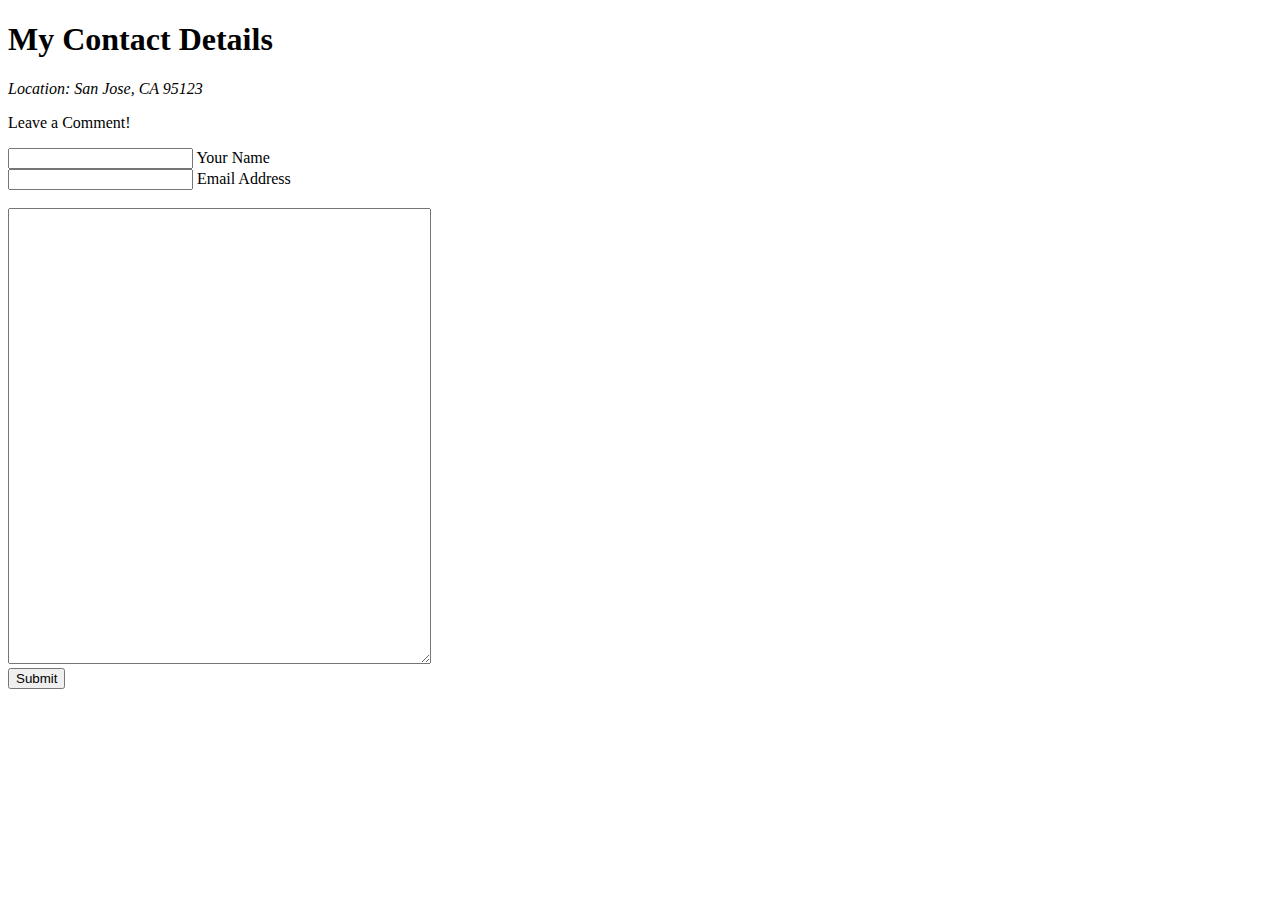
==== contact-me.html @ d781d093 "Upload of First Commit to my CV page" ====
<!DOCTYPE html>
<html lang="en" dir="ltr">

<head>
  <meta charset="utf-8">
  <title>Contact Me</title>
</head>

<body>
  <h1>My Contact Details</h1>
  <p><em>Location: San Jose, CA 95123</em></p>

  <p> Leave a Comment!</p>
  <form action="mailto:wademprice@gmail.com?subject=" Hello Wade from Your GitHub Page! method="post" autocomplete="on" enctype="text/plain">
    <input type="text" name="yourName" value="">
    <label> Your Name </label>
    <br>
    <input type="email" name="yourEmail" value="">
    <label> Email Address</label>
    <br>
    <label </label>
      <br>
      <textarea id="story" name="yourMessage" spellcheck="true" rows="30" cols="50">
    </textarea><br>
      <input type="submit" name=""="">
  </form>
</body>

</html>
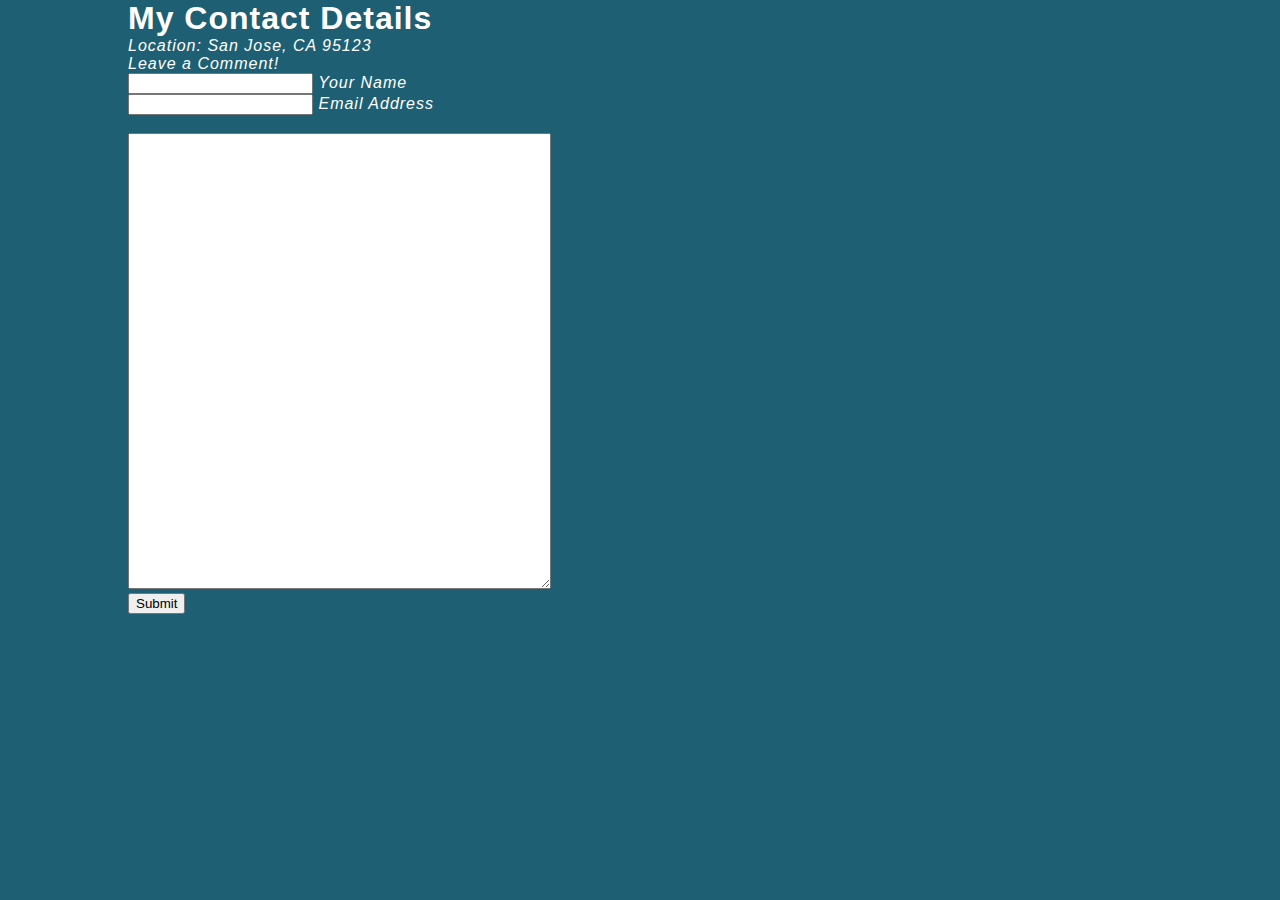
==== commit 0eeb4e60: "More basic fixes" ====
--- a/contact-me.html
+++ b/contact-me.html
@@ -1,6 +1,6 @@
 <!DOCTYPE html>
 <html lang="en" dir="ltr">
-
+<link rel="stylesheet" href="css/styles.css">
 <head>
   <meta charset="utf-8">
   <title>Contact Me</title>
@@ -10,8 +10,8 @@
   <h1>My Contact Details</h1>
   <p><em>Location: San Jose, CA 95123</em></p>
 
-  <p> Leave a Comment!</p>
-  <form action="mailto:wademprice@gmail.com?subject=" Hello Wade from Your GitHub Page! method="post" autocomplete="on" enctype="text/plain">
+  <p>Leave a Comment!</p>
+  <form action="mailto:wademprice@gmail.com?subject=Hello Wade from Your GitHub Page!" method="post" autocomplete="on" enctype="text/plain">
     <input type="text" name="yourName" value="">
     <label> Your Name </label>
     <br>
--- a/css/styles.css
+++ b/css/styles.css
@@ -0,0 +1,72 @@
+
+  body {
+    background-color: #1e5f74;
+    width: 80%;
+    margin: 0 auto;
+    font-family: "Helvetica Neue", "Arial", sans-serif;
+    font-style: italic;
+    font-weight: 100;
+    font-size: 1rem;
+    letter-spacing: 1px;
+    color: white;
+  }
+
+  a {
+    color: white;
+  }
+
+  h1 {
+    color: white;
+    margin: 0 auto;
+    font-family: "Helvetica Neue", "Arial", sans-serif;
+    font-style: normal;
+    font-weight: 700;
+    font-variant-ligatures: normal;
+    font-size: 32;
+    letter-spacing: 1px;
+  }
+  h3 {
+    color: white;
+    margin: 0 auto;
+    font-family: "Helvetica Neue", "Arial", sans-serif;
+    font-style: normal;
+    font-weight: 700;
+    font-variant-ligatures: normal;
+    font-size: 32;
+    letter-spacing: 1px;
+  }
+
+  hr {
+    background-color: #1e5f74;
+    border-width: 10px;
+    border-color: white;
+    border-style: dotted none none;
+    width: 20%
+
+  }
+
+
+  li {
+    color: white;
+  }
+
+
+p {
+
+margin: 0 auto;
+font-family: "Helvetica Neue", "Arial", sans-serif;
+font-style: italic;
+font-weight: 100;
+font-variant-ligatures: normal;
+font-size: 1rem;
+letter-spacing: 1px;
+color: white;
+}
+
+table {
+  color: white
+}
+
+ul {
+  color: white;
+}
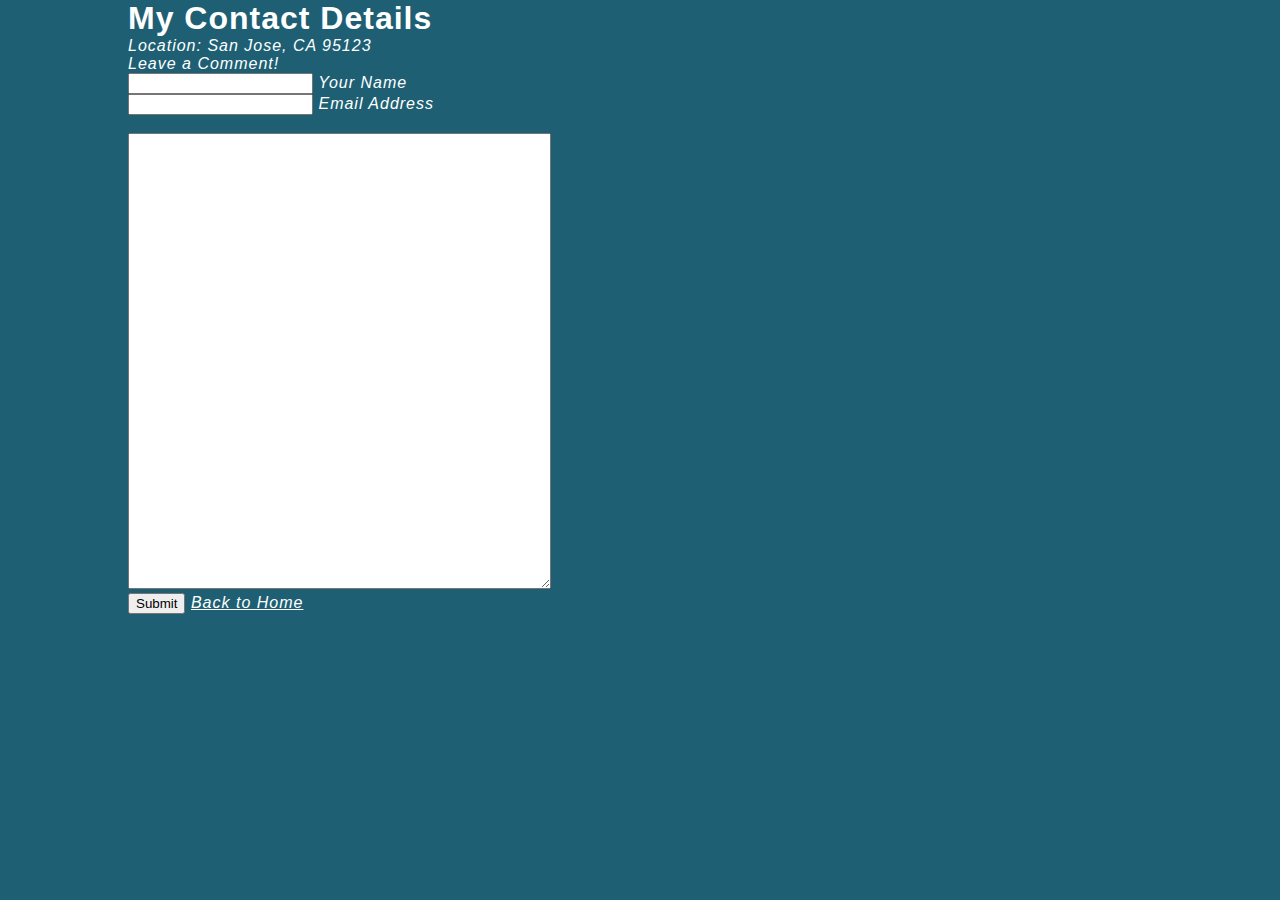
==== commit 6f654cad: "Back to Home" ====
--- a/contact-me.html
+++ b/contact-me.html
@@ -24,6 +24,8 @@
     </textarea><br>
       <input type="submit" name=""="">
   </form>
+
+  <a href="index.html">Back to Home</a>
 </body>
 
 </html>
--- a/css/styles.css
+++ b/css/styles.css
@@ -20,7 +20,7 @@
     margin: 0 auto;
     font-family: "Helvetica Neue", "Arial", sans-serif;
     font-style: normal;
-    font-weight: 700;
+    font-weight: 800;
     font-variant-ligatures: normal;
     font-size: 32;
     letter-spacing: 1px;
@@ -30,7 +30,7 @@
     margin: 0 auto;
     font-family: "Helvetica Neue", "Arial", sans-serif;
     font-style: normal;
-    font-weight: 700;
+    font-weight: 300;
     font-variant-ligatures: normal;
     font-size: 32;
     letter-spacing: 1px;
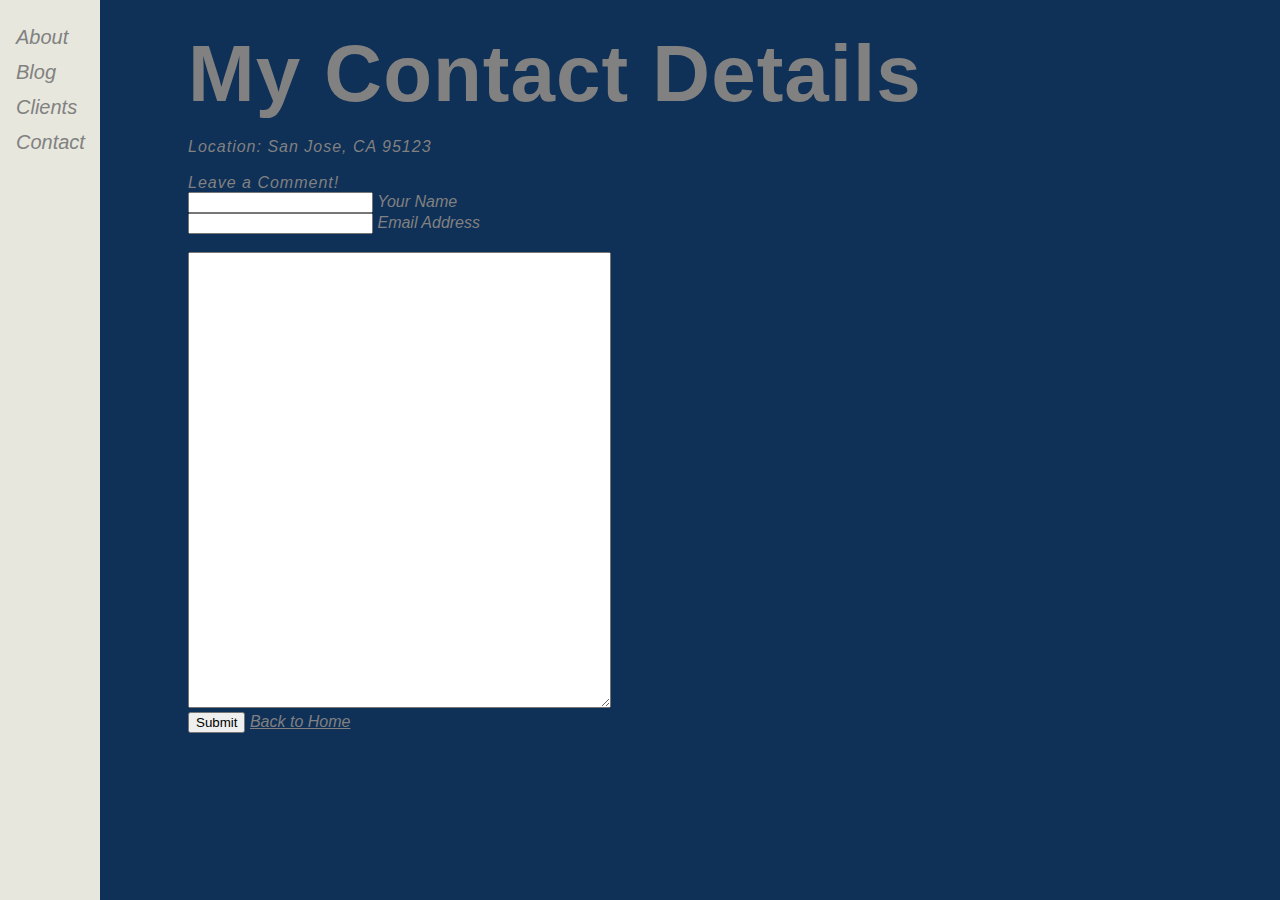
==== commit 81489d28: "css and nav menu" ====
--- a/contact-me.html
+++ b/contact-me.html
@@ -5,10 +5,22 @@
   <meta charset="utf-8">
   <title>Contact Me</title>
 </head>
+<!-- Side Navigation -->
 
+<div class="sidenav">
+  <a href="index.html">About</a>
+  <a href="https://wademprice.blogspot.com/">Blog</a>
+  <a href="#">Clients</a>
+  <a href="contact-me.html">Contact</a>
+
+  </div>
+
+  <div class="main">
 <body>
-  <h1>My Contact Details</h1>
-  <p><em>Location: San Jose, CA 95123</em></p>
+
+
+  <h1>My Contact Details</h1><br>
+  <p><em>Location: San Jose, CA 95123</em></p><br>
 
   <p>Leave a Comment!</p>
   <form action="mailto:wademprice@gmail.com?subject=Hello Wade from Your GitHub Page!" method="post" autocomplete="on" enctype="text/plain">
@@ -26,6 +38,7 @@
   </form>
 
   <a href="index.html">Back to Home</a>
+</div>
 </body>
 
 </html>
--- a/css/styles.css
+++ b/css/styles.css
@@ -1,43 +1,111 @@
 
-  body {
-    background-color: #1e5f74;
-    width: 80%;
-    margin: 0 auto;
-    font-family: "Helvetica Neue", "Arial", sans-serif;
-    font-style: italic;
-    font-weight: 100;
-    font-size: 1rem;
-    letter-spacing: 1px;
-    color: white;
-  }
+a {
+  color: #818181;
+}
 
-  a {
-    color: white;
-  }
+body {
+  background-color: #0f3057;
+  font-family: "Helvetica Neue", "Arial", sans-serif;
+  font-style: italic;
+  font-weight: 100;
+  font-size: 1rem;
+  letter-spacing: 1;
+  color: #818181;
+
+
+}
+
+.sidenav {
+  height: 100%; /* Full-height: remove this if you want "auto" height */
+  width: 100px; /* Set the width of the sidebar */
+  position: fixed; /* Fixed Sidebar (stay in place on scroll) */
+  z-index: 1; /* Stay on top */
+  top: 0; /* Stay at the top */
+  left: 0;
+  background-color: #e7e7de; /* Green*/
+  overflow-x: hidden; /* Disable horizontal scroll */
+  padding-top: 20px
+
+}
+
+.sidenav a {
+  padding: 6px 8px 6px 16px;
+  text-decoration: none;
+  font-size: 20px;
+  color: #818181;
+  display: block;
+}
+
+
+/* When you mouse over the navigation links, change their color */
+.sidenav a:hover {
+  color: #f1f1f1;
+}
+
+/* Style page content */
+.main {
+  margin-left: 160px; /* Same as the width of the sidebar */
+  padding: 20px 20px 20px;
+  background: #0f3057;
+
+}
+
+/* On smaller screens, where height is less than 450px, change the style of the sidebar (less padding and a smaller font size) */
+@media screen and (max-height: 450px) {
+  .sidenav {padding-top: 15px;}
+  .sidenav a {font-size: 18px;}
+}
+
+
 
   h1 {
-    color: white;
+    color: #818181;
     margin: 0 auto;
     font-family: "Helvetica Neue", "Arial", sans-serif;
     font-style: normal;
     font-weight: 800;
-    font-variant-ligatures: normal;
-    font-size: 32;
+    font-size: 80px;
+    letter-spacing: 1px;
+  }
+
+  h2{
+    color: #818181;
+    margin: 0 auto;
+    font-family: "Helvetica Neue", "Arial", sans-serif;
+    font-style: normal;
+    font-weight: 600;
+    font-size: 300;
     letter-spacing: 1px;
   }
   h3 {
-    color: white;
+    color: #818181;
     margin: 0 auto;
     font-family: "Helvetica Neue", "Arial", sans-serif;
     font-style: normal;
-    font-weight: 300;
-    font-variant-ligatures: normal;
-    font-size: 32;
+    font-size: xx-large;
+    letter-spacing: 1px;
+  }
+  h4 {
+    color: #818181;
+    margin: 0 auto;
+    font-family: "Helvetica Neue", "Arial", sans-serif;
+    font-style: normal;
+    font-weight: 200;
+    font-size: x-large;
+    letter-spacing: 1px;
+  }
+  h5{
+    color: #818181;
+    margin: 0 auto;
+    font-family: "Helvetica Neue", "Arial", sans-serif;
+    font-style: normal;
+    font-weight: 100;
+    font-size: large;
     letter-spacing: 1px;
   }
 
   hr {
-    background-color: #1e5f74;
+    background-color: #0f3057;
     border-width: 10px;
     border-color: white;
     border-style: dotted none none;
@@ -47,7 +115,7 @@
 
 
   li {
-    color: white;
+    color: #818181;
   }
 
 
@@ -57,16 +125,15 @@
 font-family: "Helvetica Neue", "Arial", sans-serif;
 font-style: italic;
 font-weight: 100;
-font-variant-ligatures: normal;
 font-size: 1rem;
 letter-spacing: 1px;
-color: white;
+color: #818181;
 }
 
 table {
-  color: white
+  color: #818181
 }
 
 ul {
-  color: white;
+  color: #818181;
 }
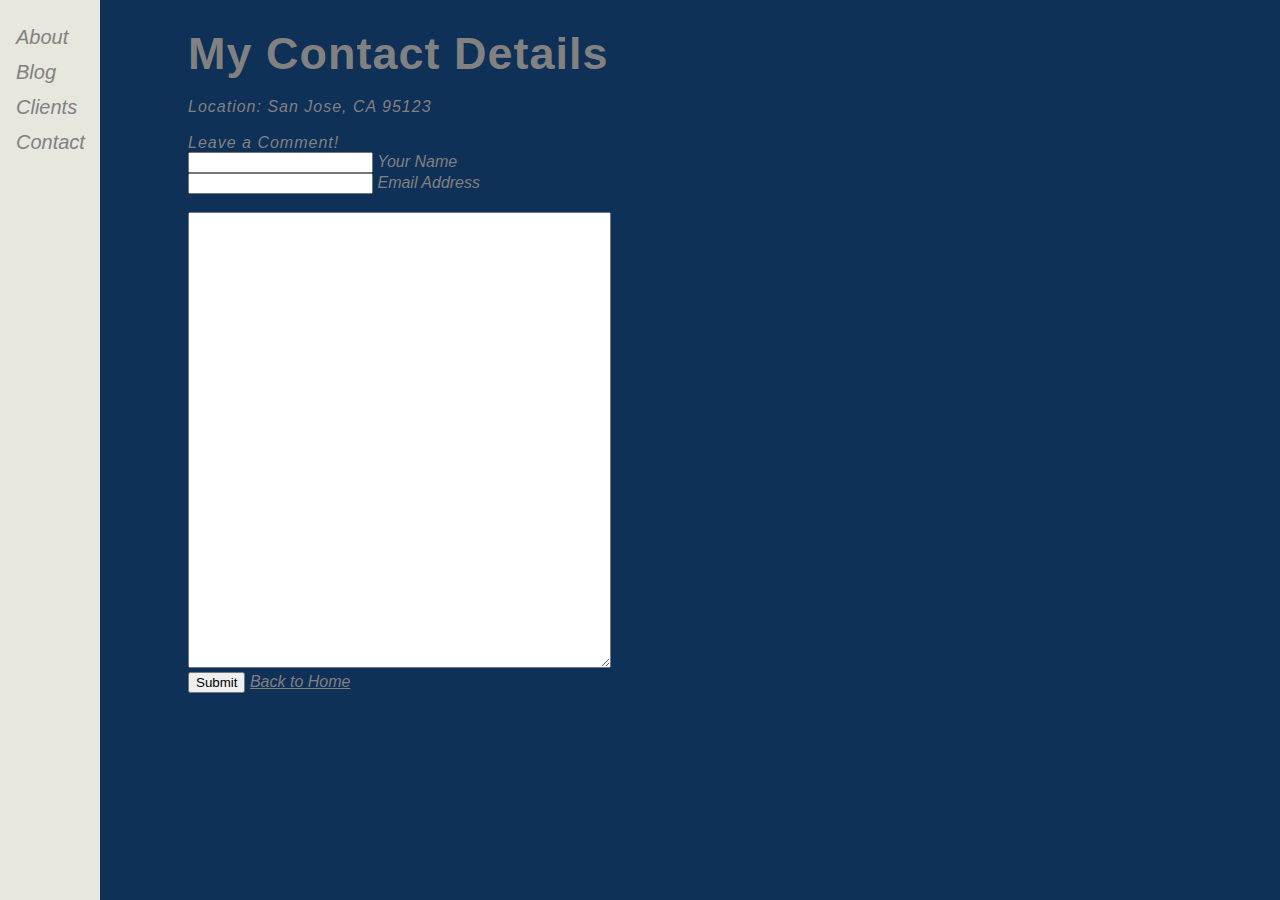
==== commit e90cef4b: "Fixing H2 CSS" ====
--- a/contact-me.html
+++ b/contact-me.html
@@ -19,7 +19,7 @@
 <body>
 
 
-  <h1>My Contact Details</h1><br>
+  <h2>My Contact Details</h2><br>
   <p><em>Location: San Jose, CA 95123</em></p><br>
 
   <p>Leave a Comment!</p>
--- a/css/styles.css
+++ b/css/styles.css
@@ -63,8 +63,8 @@
     margin: 0 auto;
     font-family: "Helvetica Neue", "Arial", sans-serif;
     font-style: normal;
-    font-weight: 800;
-    font-size: 80px;
+    font-weight: 600;
+    font-size: 40px;
     letter-spacing: 1px;
   }
 
@@ -74,7 +74,7 @@
     font-family: "Helvetica Neue", "Arial", sans-serif;
     font-style: normal;
     font-weight: 600;
-    font-size: 300;
+    font-size: 45px;
     letter-spacing: 1px;
   }
   h3 {
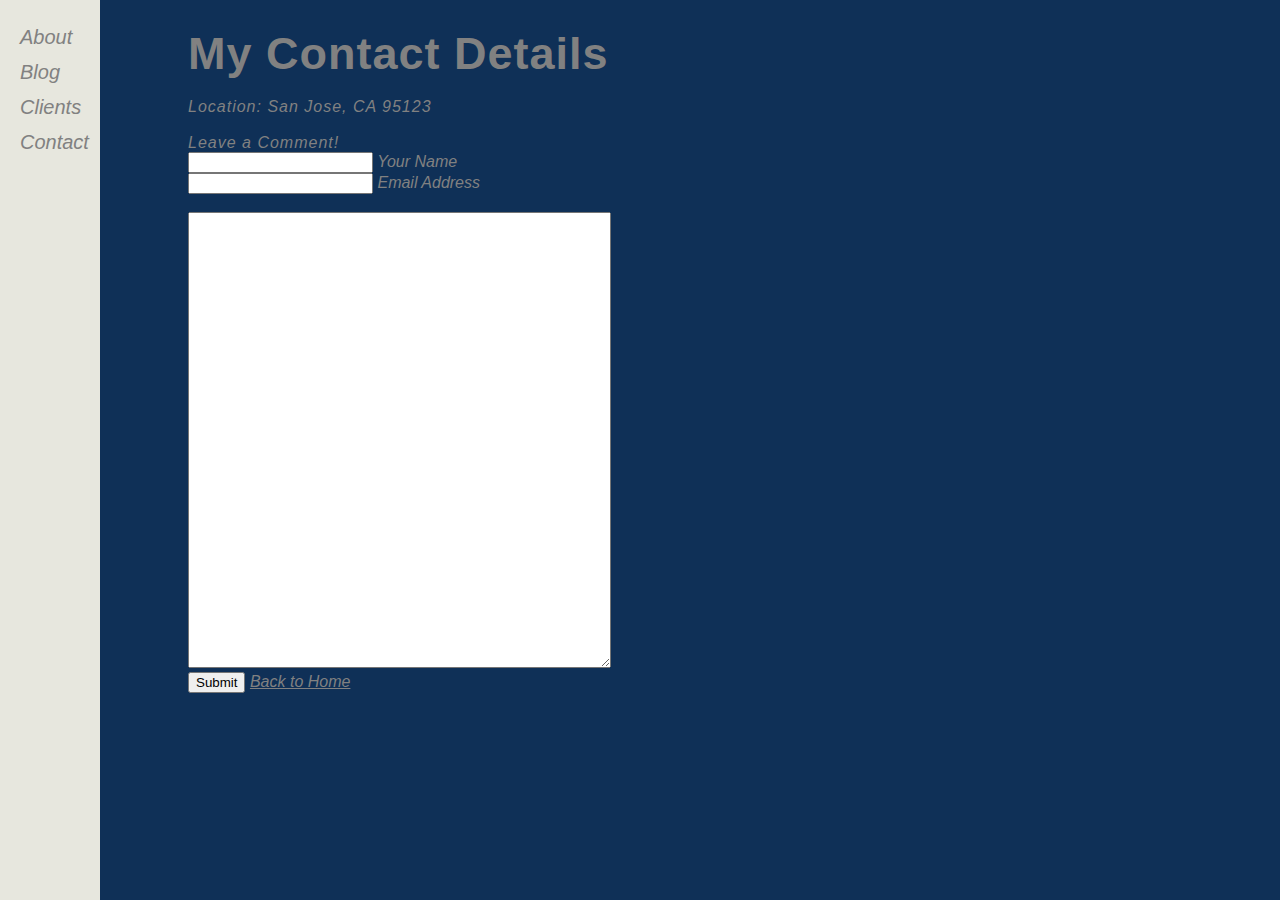
==== commit ec4b238e: "My first Commit to Live page!" ====
--- a/contact-me.html
+++ b/contact-me.html
@@ -23,7 +23,7 @@
   <p><em>Location: San Jose, CA 95123</em></p><br>
 
   <p>Leave a Comment!</p>
-  <form action="mailto:wademprice@gmail.com?subject=Hello Wade from Your GitHub Page!" method="post" autocomplete="on" enctype="text/plain">
+  <form action="mailto:wademprice@gmail.com?subject=Hello Wade from Your Web Page!" method="post" autocomplete="on" enctype="text/plain">
     <input type="text" name="yourName" value="">
     <label> Your Name </label>
     <br>
--- a/css/styles.css
+++ b/css/styles.css
@@ -29,7 +29,7 @@
 }
 
 .sidenav a {
-  padding: 6px 8px 6px 16px;
+  padding: 6px 8px 6px 20px;
   text-decoration: none;
   font-size: 20px;
   color: #818181;
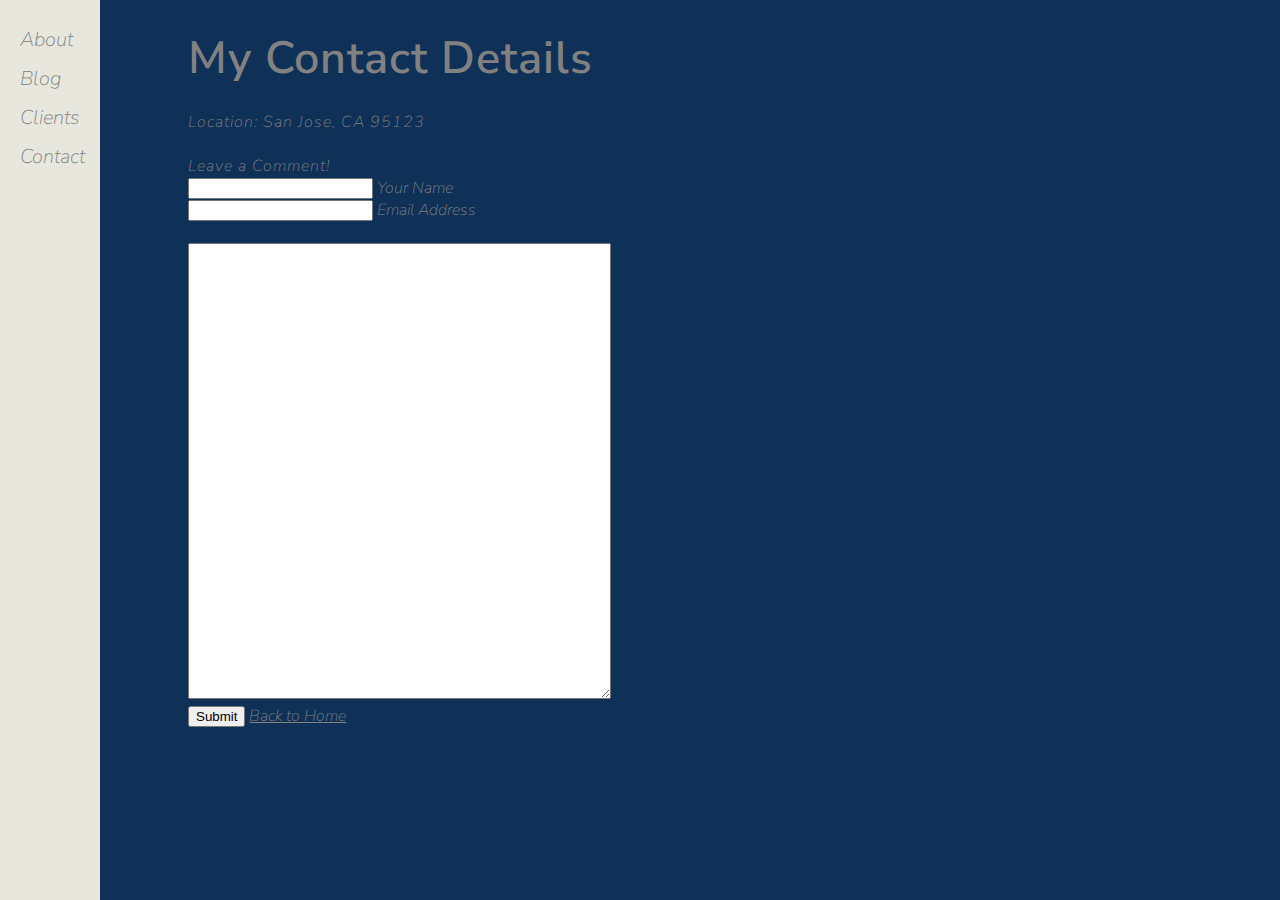
==== commit 38706e8f: "New Google Fonts" ====
--- a/contact-me.html
+++ b/contact-me.html
@@ -1,6 +1,8 @@
 <!DOCTYPE html>
 <html lang="en" dir="ltr">
 <link rel="stylesheet" href="css/styles.css">
+<link href="https://fonts.googleapis.com/css2?family=Nunito+Sans:wght@300&display=swap" rel="stylesheet">
+
 <head>
   <meta charset="utf-8">
   <title>Contact Me</title>
--- a/css/styles.css
+++ b/css/styles.css
@@ -5,7 +5,7 @@
 
 body {
   background-color: #0f3057;
-  font-family: "Helvetica Neue", "Arial", sans-serif;
+  font-family: 'Nunito Sans', "Arial", sans-serif;
   font-style: italic;
   font-weight: 100;
   font-size: 1rem;
@@ -61,7 +61,7 @@
   h1 {
     color: #818181;
     margin: 0 auto;
-    font-family: "Helvetica Neue", "Arial", sans-serif;
+    font-family: 'Nunito Sans', "Arial", sans-serif;
     font-style: normal;
     font-weight: 600;
     font-size: 40px;
@@ -71,7 +71,7 @@
   h2{
     color: #818181;
     margin: 0 auto;
-    font-family: "Helvetica Neue", "Arial", sans-serif;
+    font-family: 'Nunito Sans', "Arial", sans-serif;
     font-style: normal;
     font-weight: 600;
     font-size: 45px;
@@ -80,7 +80,7 @@
   h3 {
     color: #818181;
     margin: 0 auto;
-    font-family: "Helvetica Neue", "Arial", sans-serif;
+    font-family: 'Nunito Sans', "Arial", sans-serif;
     font-style: normal;
     font-size: xx-large;
     letter-spacing: 1px;
@@ -88,7 +88,7 @@
   h4 {
     color: #818181;
     margin: 0 auto;
-    font-family: "Helvetica Neue", "Arial", sans-serif;
+    font-family: 'Nunito Sans', "Arial", sans-serif;
     font-style: normal;
     font-weight: 200;
     font-size: x-large;
@@ -97,7 +97,7 @@
   h5{
     color: #818181;
     margin: 0 auto;
-    font-family: "Helvetica Neue", "Arial", sans-serif;
+    font-family: 'Nunito Sans', "Arial", sans-serif;
     font-style: normal;
     font-weight: 100;
     font-size: large;
@@ -122,7 +122,7 @@
 p {
 
 margin: 0 auto;
-font-family: "Helvetica Neue", "Arial", sans-serif;
+font-family: 'Nunito Sans', "Arial", sans-serif;
 font-style: italic;
 font-weight: 100;
 font-size: 1rem;
